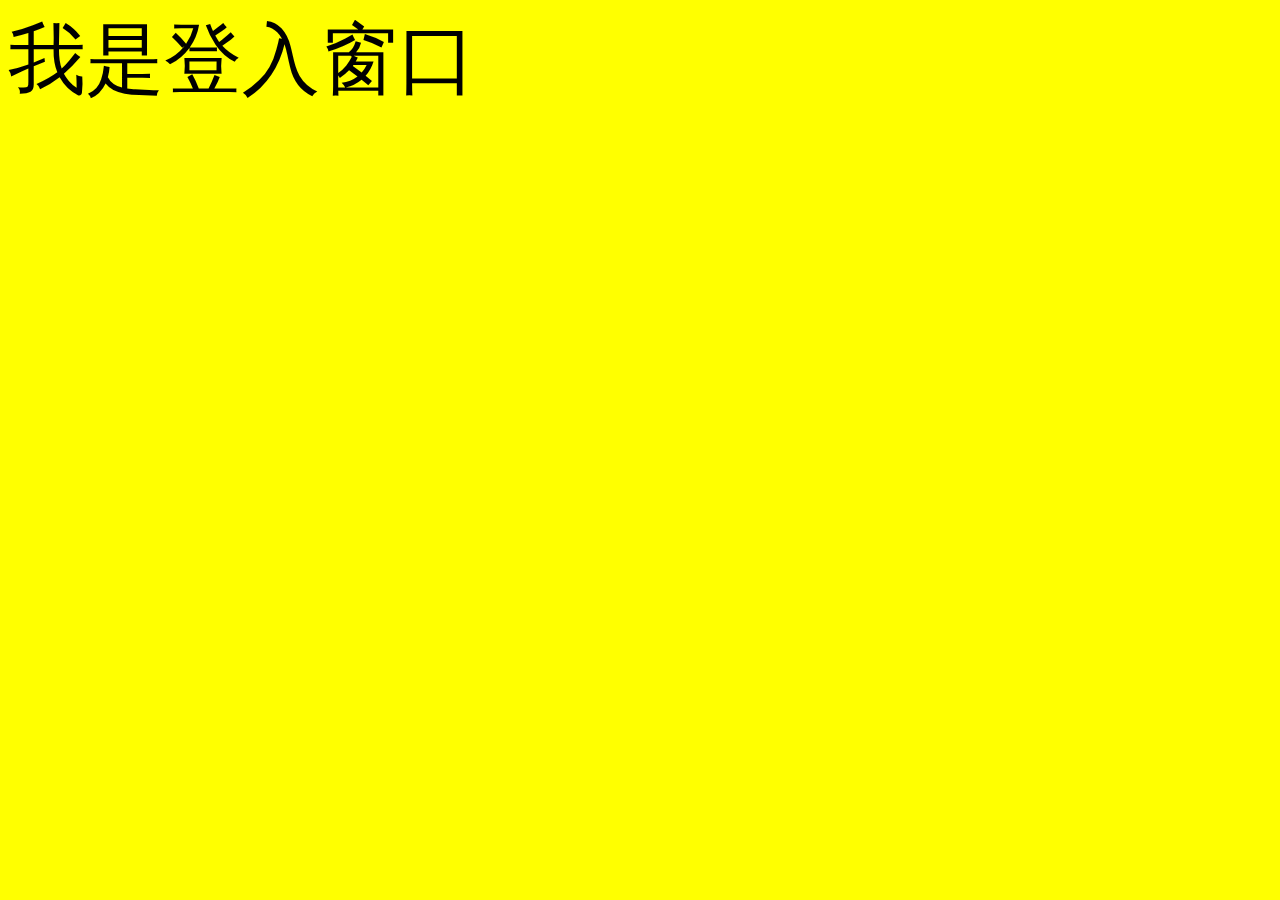
==== login.html @ 6b801249 "提交登入页面" ====
<!DOCTYPE html>
<html lang="en">
<head>
  <meta charset="UTF-8">
  <meta http-equiv="X-UA-Compatible" content="IE=edge">
  <meta name="viewport" content="width=device-width, initial-scale=1.0">
  <title>Document</title>
  <link rel="stylesheet" href="./login.css">
</head>
<body>
  <div>我是登入窗口</div>
</body>
</html>
---- login.css ----
div {
  font-size: 78px;
}

html,
body {
  background-color: yellow;
}
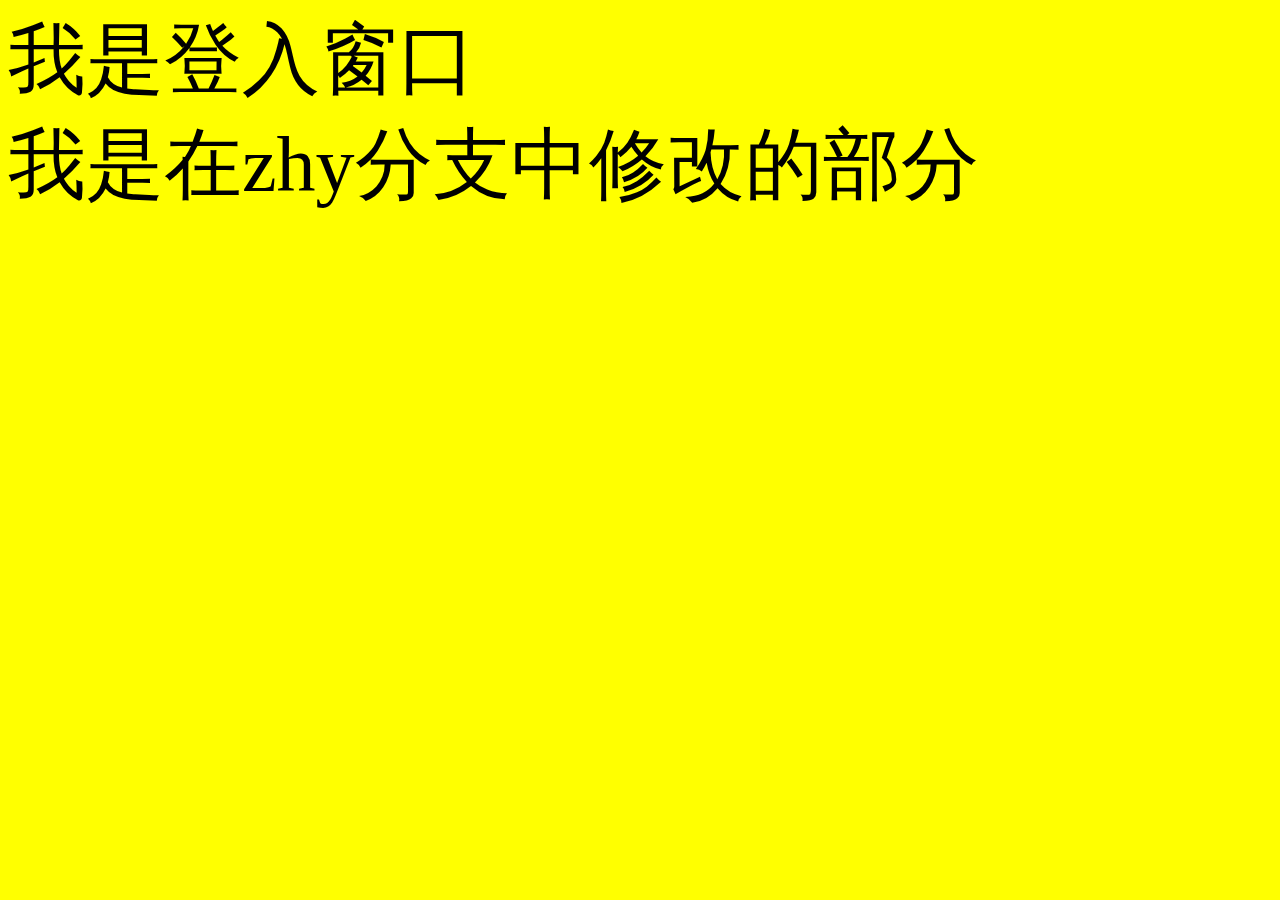
==== commit 709c9cc9: "提交login到仓库" ====
--- a/login.html
+++ b/login.html
@@ -1,5 +1,6 @@
 <!DOCTYPE html>
 <html lang="en">
+
 <head>
   <meta charset="UTF-8">
   <meta http-equiv="X-UA-Compatible" content="IE=edge">
@@ -7,7 +8,10 @@
   <title>Document</title>
   <link rel="stylesheet" href="./login.css">
 </head>
+
 <body>
   <div>我是登入窗口</div>
+  <div>我是在zhy分支中修改的部分</div>
 </body>
+
 </html>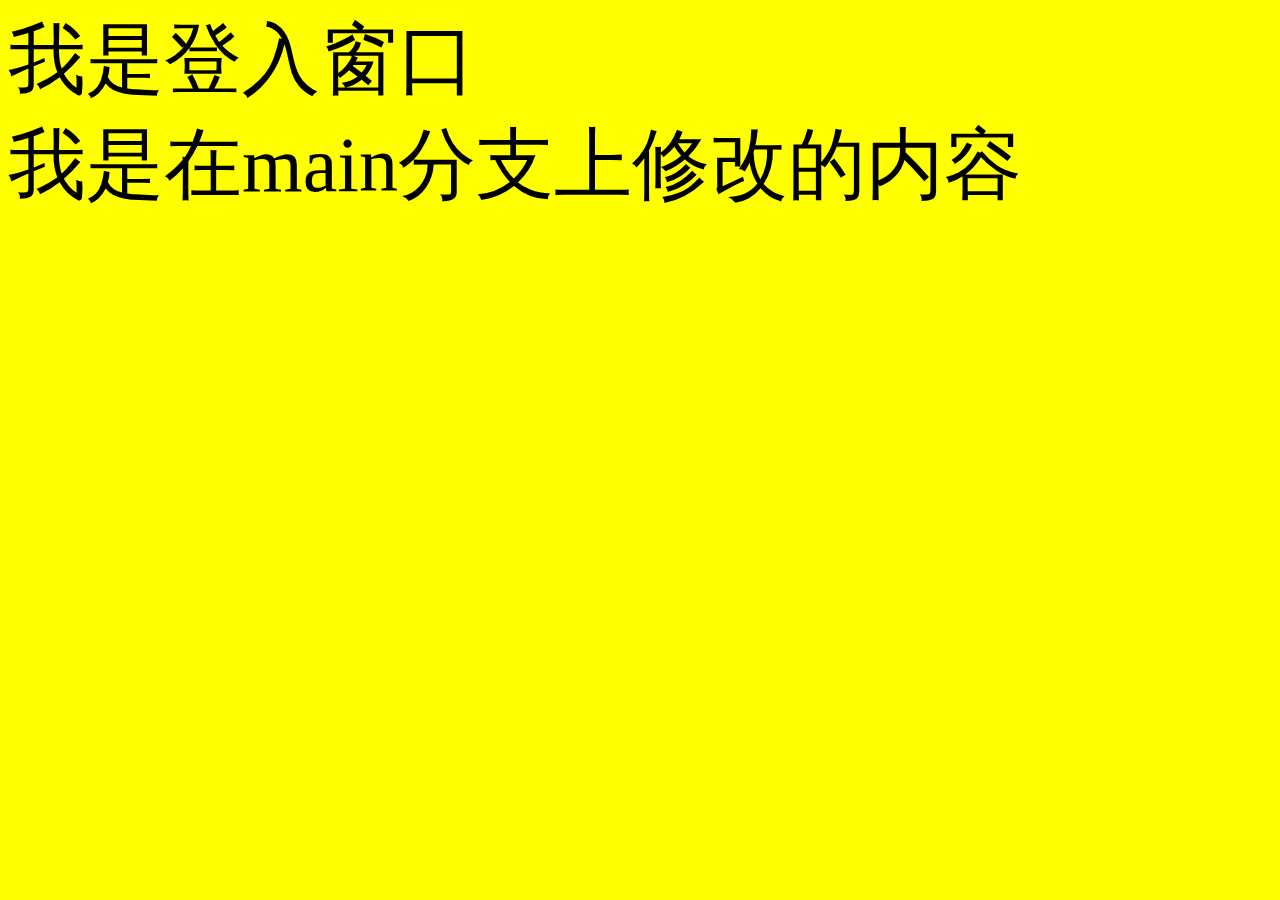
==== commit 3ea6d21a: "把修改后的login提交到main分支的仓库" ====
--- a/login.html
+++ b/login.html
@@ -11,7 +11,7 @@
 
 <body>
   <div>我是登入窗口</div>
-  <div>我是在zhy分支中修改的部分</div>
+  <div>我是在main分支上修改的内容</div>
 </body>
 
 </html>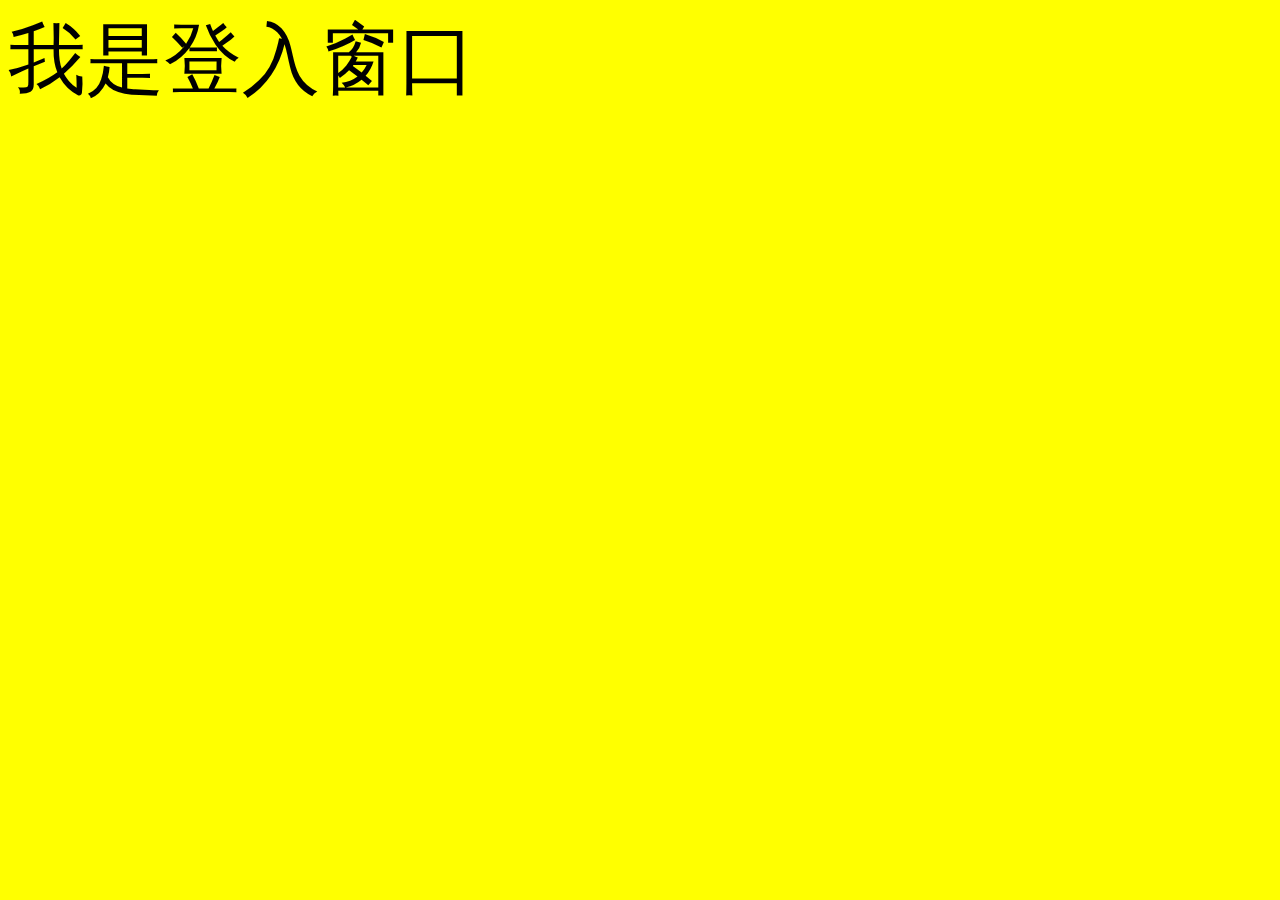
==== commit ab9fe9bc: "Merge branch 'zhy'" ====
--- a/login.html
+++ b/login.html
@@ -1,5 +1,6 @@
 <!DOCTYPE html>
 <html lang="en">
+
 
 <head>
   <meta charset="UTF-8">
@@ -11,7 +12,6 @@
 
 <body>
   <div>我是登入窗口</div>
-  <div>我是在main分支上修改的内容</div>
 </body>
 
 </html>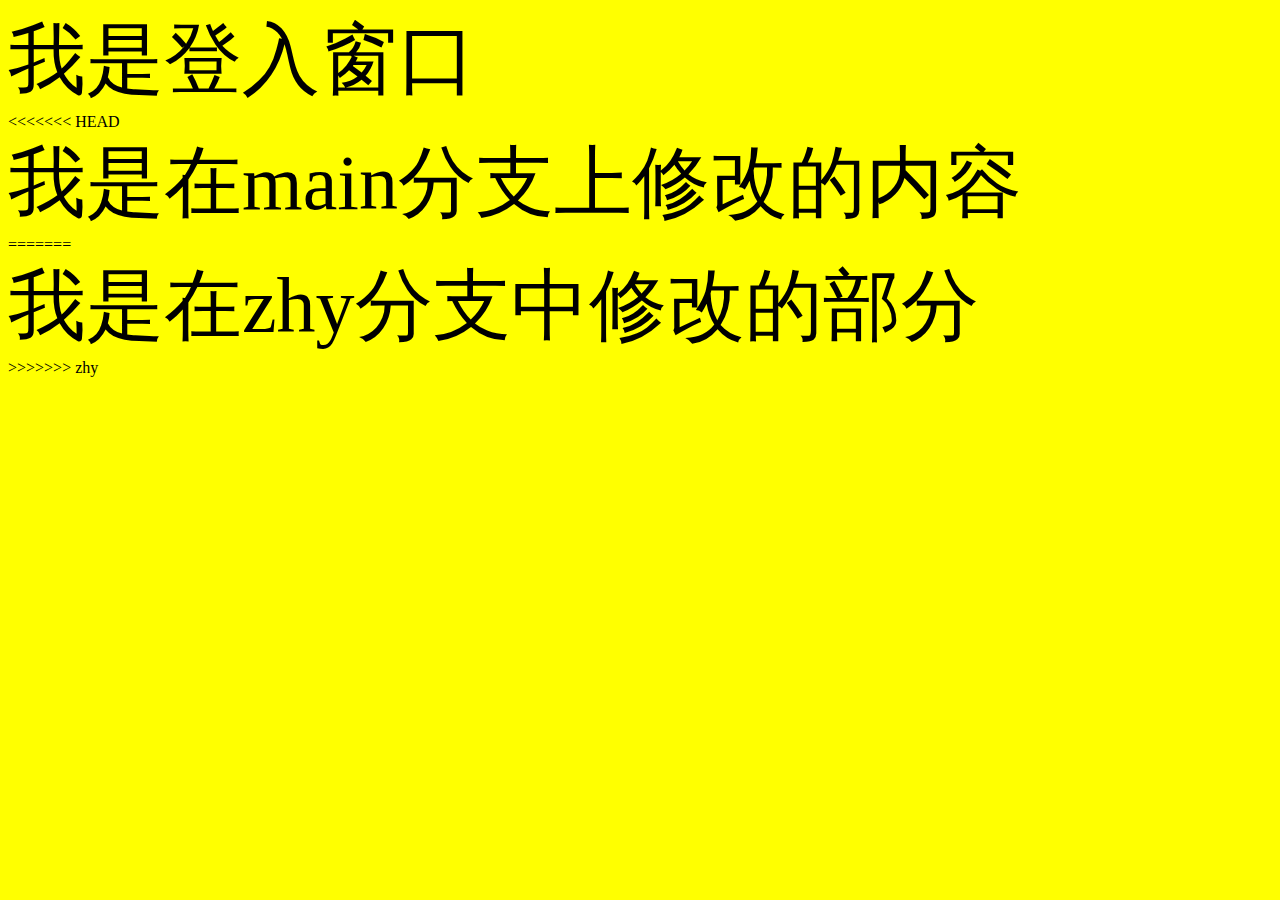
==== commit 34b7aa11: "冲突已经解决" ====
--- a/login.html
+++ b/login.html
@@ -1,6 +1,5 @@
 <!DOCTYPE html>
 <html lang="en">
-
 
 <head>
   <meta charset="UTF-8">
@@ -12,6 +11,9 @@
 
 <body>
   <div>我是登入窗口</div>
+<<<<<<< HEAD
+  <div>我是在main分支上修改的内容</div>
+=======
+  <div>我是在zhy分支中修改的部分</div>
+>>>>>>> zhy
 </body>
-
-</html>